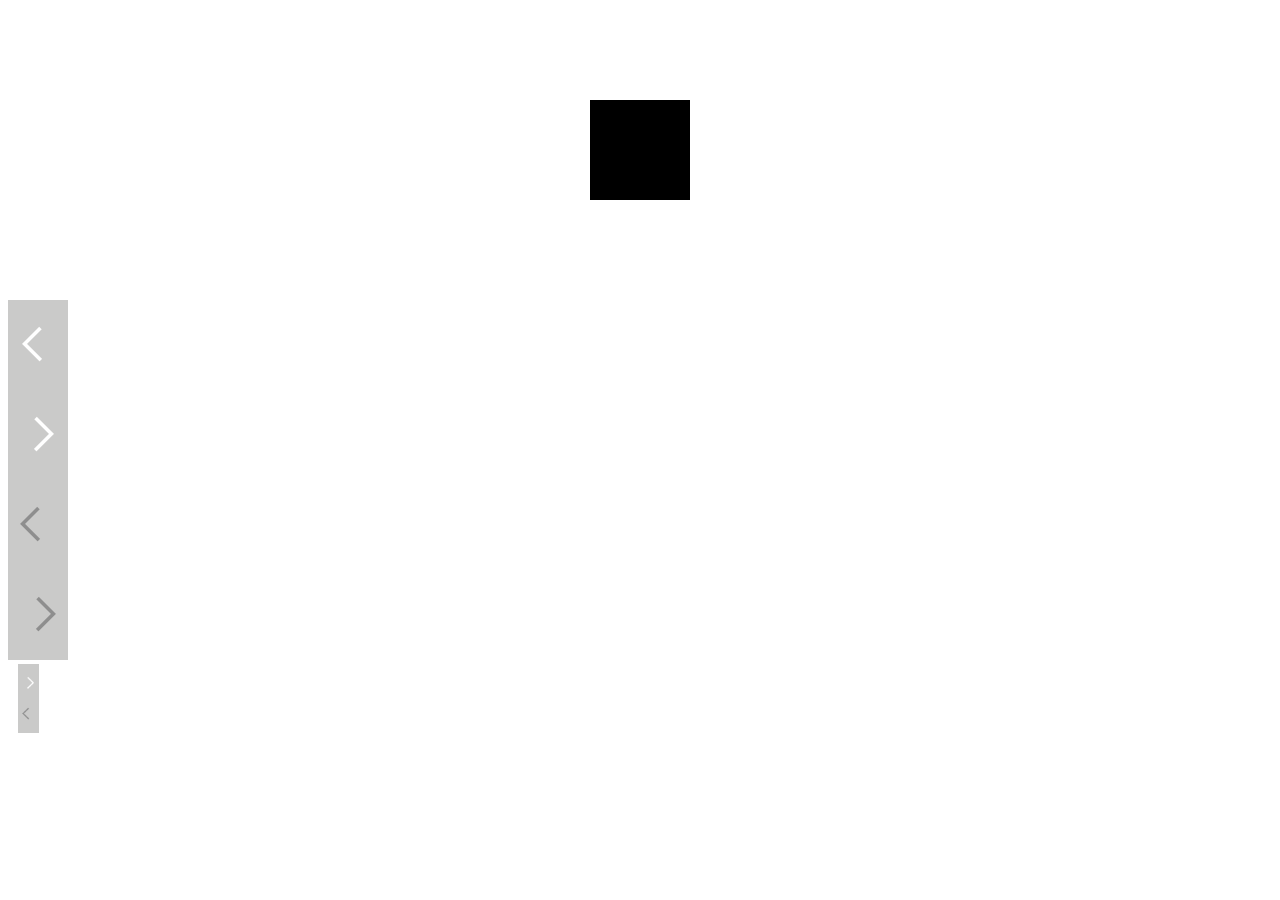
==== index.html @ 2792c1c6 "ttt" ====
<!DOCTYPE html>
<html lang="en">
<head>
    <meta charset="UTF-8">
    <meta name="viewport" content="width=device-width, initial-scale=1.0">
    <meta http-equiv="X-UA-Compatible" content="ie=edge">
    <title>Document</title>
    <link rel="stylesheet" href="//at.alicdn.com/t/font_1217556_ioz55bnj0ob.css">
    <style>
        .test{
            width: 100px;
            height: 100px;
            background: #000;
            margin: 100px auto;
        }
        .iconfont{
            font-family:"iconfont" !important;
            font-size:16px;font-style:normal;
            -webkit-font-smoothing: antialiased;
            -webkit-text-stroke-width: 0.2px;
            -moz-osx-font-smoothing: grayscale;
        }
        .box{
            width: 41px;
            height: 69px;
            background: url(./img/other/ad_ctr.png) no-repeat center;
            background-size: 50%;
            /* background: #aaa; */
        }
    </style>
</head>
<body>
    <div class="test"></div>
    <i class="icon-refresh"></i>
    <img src="./img/other/ad_ctr.png" alt="">
    <div class="box"></div>
    <script>
        document.getElementsByClassName('test')[0].addEventListener('mouseover',()=>{
            console.log(11)
        },false)

        
        // document.getElementById('btn').addEventListener('click', function(){
        //     alert(1);
        // }, false);
    </script>
</body>
</html>
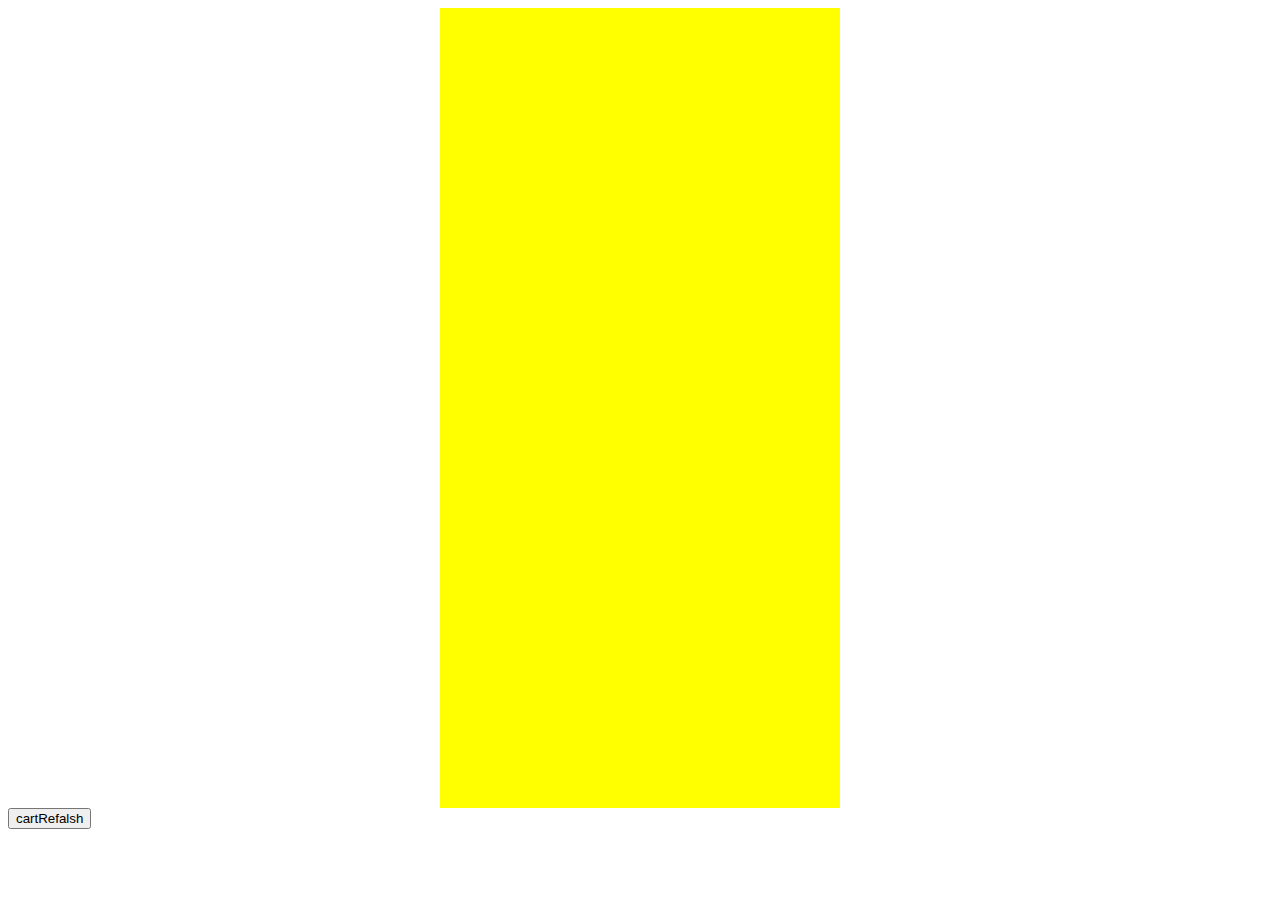
==== commit 99a04bae: "Add files via upload" ====
--- a/index.html
+++ b/index.html
@@ -1,48 +1,109 @@
-<!DOCTYPE html>
-<html lang="en">
-<head>
-    <meta charset="UTF-8">
-    <meta name="viewport" content="width=device-width, initial-scale=1.0">
-    <meta http-equiv="X-UA-Compatible" content="ie=edge">
-    <title>Document</title>
-    <link rel="stylesheet" href="//at.alicdn.com/t/font_1217556_ioz55bnj0ob.css">
-    <style>
-        .test{
-            width: 100px;
-            height: 100px;
-            background: #000;
-            margin: 100px auto;
-        }
-        .iconfont{
-            font-family:"iconfont" !important;
-            font-size:16px;font-style:normal;
-            -webkit-font-smoothing: antialiased;
-            -webkit-text-stroke-width: 0.2px;
-            -moz-osx-font-smoothing: grayscale;
-        }
-        .box{
-            width: 41px;
-            height: 69px;
-            background: url(./img/other/ad_ctr.png) no-repeat center;
-            background-size: 50%;
-            /* background: #aaa; */
-        }
-    </style>
-</head>
-<body>
-    <div class="test"></div>
-    <i class="icon-refresh"></i>
-    <img src="./img/other/ad_ctr.png" alt="">
-    <div class="box"></div>
-    <script>
-        document.getElementsByClassName('test')[0].addEventListener('mouseover',()=>{
-            console.log(11)
-        },false)
-
-        
-        // document.getElementById('btn').addEventListener('click', function(){
-        //     alert(1);
-        // }, false);
-    </script>
-</body>
+<!DOCTYPE html>
+<html lang="en">
+<head>
+  <meta charset="UTF-8">
+  <meta name="viewport" content="width=device-width, initial-scale=1.0">
+  <meta http-equiv="X-UA-Compatible" content="ie=edge">
+  <title>Document</title>
+  <link rel="stylesheet" href="//at.alicdn.com/t/font_1217556_ioz55bnj0ob.css">
+  <style>
+    .box{
+      width: 400px;
+      height: 800px;
+      background: #ff0;
+      margin:  0 auto;
+    }
+    .box-item{
+      width: 100%;
+      height: 100px;
+      background: #aaa;
+    }
+    .close{
+      width: 20px;
+      height: 20px;
+    }
+  </style>    
+</head>
+<body>
+  <div class="box">
+  </div>
+  <button onclick="cartRefalsh()">cartRefalsh</button>
+  <script>
+
+    var box = document.getElementsByClassName('box')[0]
+    var btn = document.getElementsByClassName('close')
+    var totalPrice = 0
+    var cartData = [{
+      name: 'pen',
+      price: 11,
+      count: 20,
+    },
+    {
+      name: 'wawa',
+      price: 22,
+      count: 10,
+    },
+    {
+      name: 'paper',
+      price: 2,
+      count: 200,
+    },
+    {
+      name: 'yifu',
+      price: 50,
+      count: 5,
+    }]
+
+
+    function cartGet(name){
+      for (let i = 0; i < cartData.length; i++) { 
+        // newChild(cartData[i],i)
+        if(name == cartData[i].name){cartData[i].count++}
+        else{newChild(cartData)}
+      }
+      sum()
+    }
+
+
+    function newChild(data,index){
+      var parent = box
+      var item = document.createElement('div')
+      var deleteBtn = document.createElement('button')
+      var count = document.createElement('span')
+
+      item.innerHTML = data.name
+      deleteBtn.innerHTML = '-'
+      count.innerHTML = data.count
+      item.className = 'box-item'
+      // item.index = index
+
+      item.appendChild(count)
+      item.appendChild(deleteBtn)
+      box.appendChild(item)
+    }
+
+
+    function sum(){
+      for (let i = 0; i < cartData.length; i++) {
+        var itemSum = 0
+        itemSum = cartData[i].price * cartData[i].count
+        totalPrice = totalPrice + itemSum
+      }
+    }
+
+
+    function btnClose(){
+      for (let i = 0; i < btn.length; i++){
+        btn[i].addEventListener('click',()=>{
+          console.log(event)
+        })
+      }
+    }
+
+    
+    window.onload = ()=>{
+      btnClose()
+    }
+  </script>
+</body>
 </html>